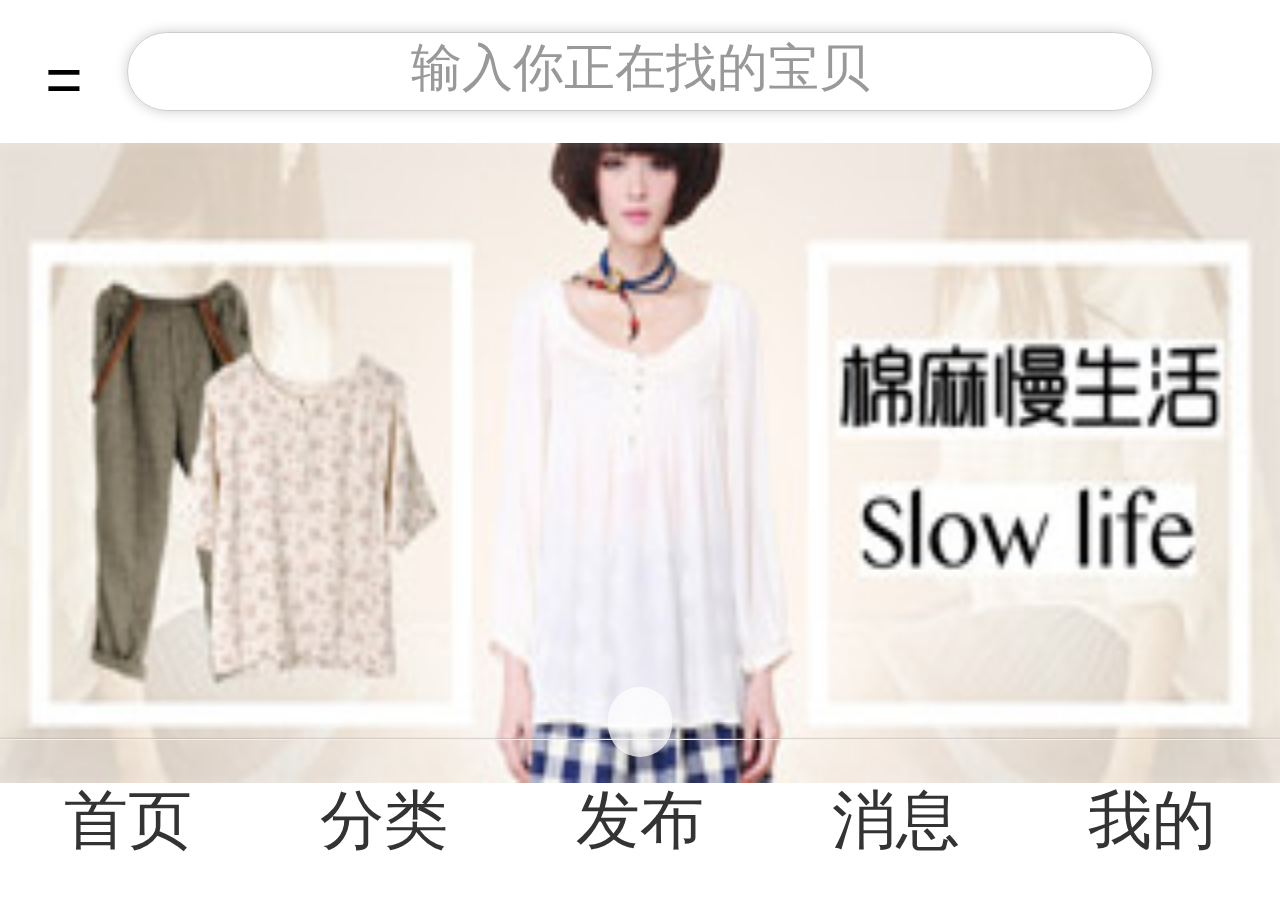
==== web/index.html @ 003a8e8e "0.0" ====
<!DOCTYPE html>
<html lang="en" ng-app="myApp">
<head>
    <meta charset="UTF-8">
    <meta name="viewport" content="width=device-width, initial-scale=1, minimum-scale=1.0, maximum-scale=1.0,user-scalable=no">

    <title>angular</title>
    <link rel="stylesheet" href="css/reset.css">
    <link rel="stylesheet" href="css/index.css">
    <script src="js/common/jquery.js"></script>
    <script src="js/common/angular.min.js"></script>
    <script src="js/common/angular-route.min.js"></script>
    <script src="js/common/TouchSlide.1.1.js"></script>

    <script>
        (function () {
            var colCount = 20,
                colSize = document.documentElement.clientWidth / colCount;
            //$('html').clientWidth
            $("html").css("font-size",colSize+"px");
        })();
    </script>
    <script src="js/route.js"></script>
    <script src="js/controller.js"></script>
</head>
<body ng-controller="myCtrl">
<header>
    <div id="header-top">
        <div class="icon classify-icon">=</div>
        <div class="icon search-icon">
            <span>输入你正在找的宝贝</span>
        </div>
    </div>
</header>
<div class="clear"></div>

<div id="container" ng-view></div>

<div class="clear"></div>

<footer>
    <div id="footer">
        <div class="nav"><a href="#/">首页</a></div>
        <div class="nav"><a href="#/classify">分类</a></div>
        <div class="nav publish"><a href="#/publish">发布</a></div>
        <div class="nav"><a href="#/message">消息</a></div>
        <div class="nav"><a href="#/mine">我的</a></div>
    </div>
</footer>
</body>
</html>
---- web/css/index.css ----
/****************** index ********************/
.classify-icon{
    float: left;
    width: 2rem;
    text-align: center;
    font-size: 1rem;
}
.search-icon{
    width: 16rem;
    height: 1.2rem;
    margin: 0.5rem auto;
    border-radius: 0.7rem;
    border: 1px solid #ccc;
    box-shadow: 0 0 0.2rem #ccc;
    text-align: center;
    color: #999;
    font-size: 0.8rem;
    line-height: 1.1rem;
}

#footer{
    position: fixed;
    bottom: 0;
    height: 2.5rem;
    width: 100%;
    display: flex;
    border-top: 1px solid #f0f0f0;
    box-shadow: 0 0 2px #999;
}
#footer .nav{
    flex: 1;
    text-align: center;
    font-size: 1rem;
    line-height: 2.5rem;
}
#footer .nav a{
    color: #333;
}
#footer .nav a.active{
    color: #f40;
}
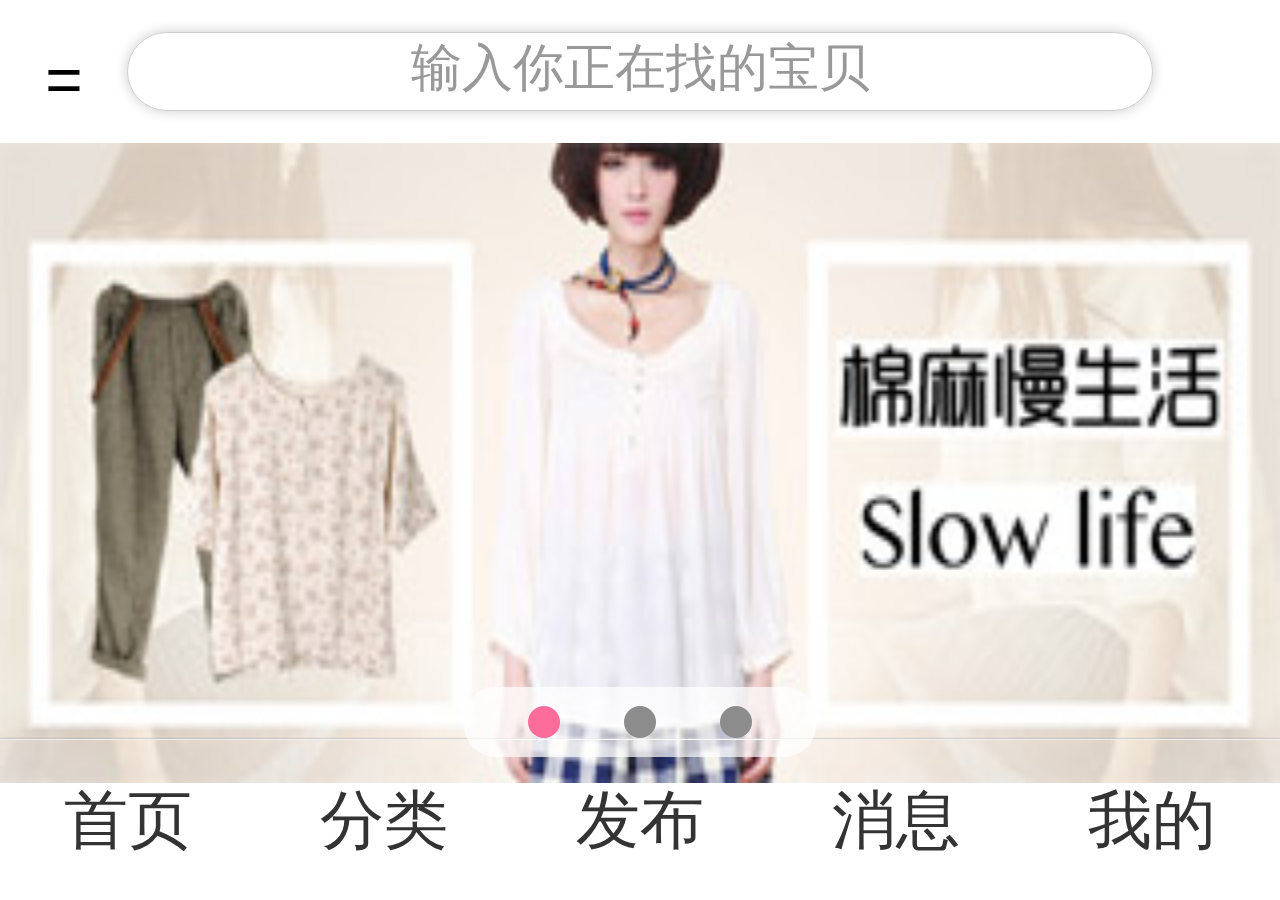
==== commit 14541bdc: "0.0" ====
--- a/web/index.html
+++ b/web/index.html
@@ -20,10 +20,9 @@
             $("html").css("font-size",colSize+"px");
         })();
     </script>
-    <script src="js/route.js"></script>
-    <script src="js/controller.js"></script>
+
 </head>
-<body ng-controller="myCtrl">
+<body>
 <header>
     <div id="header-top">
         <div class="icon classify-icon">=</div>
@@ -34,7 +33,50 @@
 </header>
 <div class="clear"></div>
 
-<div id="container" ng-view></div>
+<!--<div id="container" ng-view></div>-->
+<div ng-controller="homeCtrl">
+    <div id="focus" class="focus">
+        <div class="hd">
+            <ul></ul>
+        </div>
+        <div class="bd">
+            <!--<ul ng-include="'ul_template'">
+            </ul>-->
+            <ul>
+                <li ng-repeat="v in ads" ><a href="#"><img _src="images/home/{{v.adname}}"  src="images/common/blank.png" /></a></li>
+            </ul>
+        </div>
+    </div>
+
+    <script type="text/ng-template" id="ul_template"></script>
+    <style type="text/css">
+        .focus{ width:100%; height:10rem;  margin:0 auto; position:relative; overflow:hidden;   }
+        .focus .hd{ width:100%; height:1rem;  position:absolute; z-index:1; bottom:0.5rem; text-align:center;  }
+        .focus .hd ul{ display:inline-block; height:0.5rem; padding:0.3rem 0.5rem; background-color:rgba(255,255,255,0.7);
+            border-radius:0.5rem; font-size:0; vertical-align:top;
+        }
+        .focus .hd ul li{ display:inline-block; width:0.5rem; height:0.5rem; border-radius:0.5rem; background:#8C8C8C; margin:0 0.5rem;  vertical-align:top; overflow:hidden;   }
+        .focus .hd ul .on{ background:#FE6C9C;  }
+
+        .focus .bd{ position:relative; z-index:0; }
+        .focus .bd li img{ width:100%;  height:10rem; background:url(images/common/loading.gif) center center no-repeat;  }
+        .focus .bd li a{ -webkit-tap-highlight-color:rgba(0, 0, 0, 0); /* 取消链接高亮 */  }
+    </style>
+    <script type="text/javascript">
+        $(function(){
+            TouchSlide({
+                slideCell: "#focus",
+                titCell: ".hd ul", //开启自动分页 autoPage:true ，此时设置 titCell 为导航元素包裹层
+                mainCell: ".bd ul",
+                effect: "left",
+                autoPlay: true,//自动播放
+                autoPage: true, //自动分页
+                switchLoad: "_src" //切换加载，真实图片路径为"_src"
+            })
+        })
+    </script>
+</div>
+
 
 <div class="clear"></div>
 
@@ -47,5 +89,7 @@
         <div class="nav"><a href="#/mine">我的</a></div>
     </div>
 </footer>
+<script src="js/route.js"></script>
+<script src="js/controller.js"></script>
 </body>
 </html>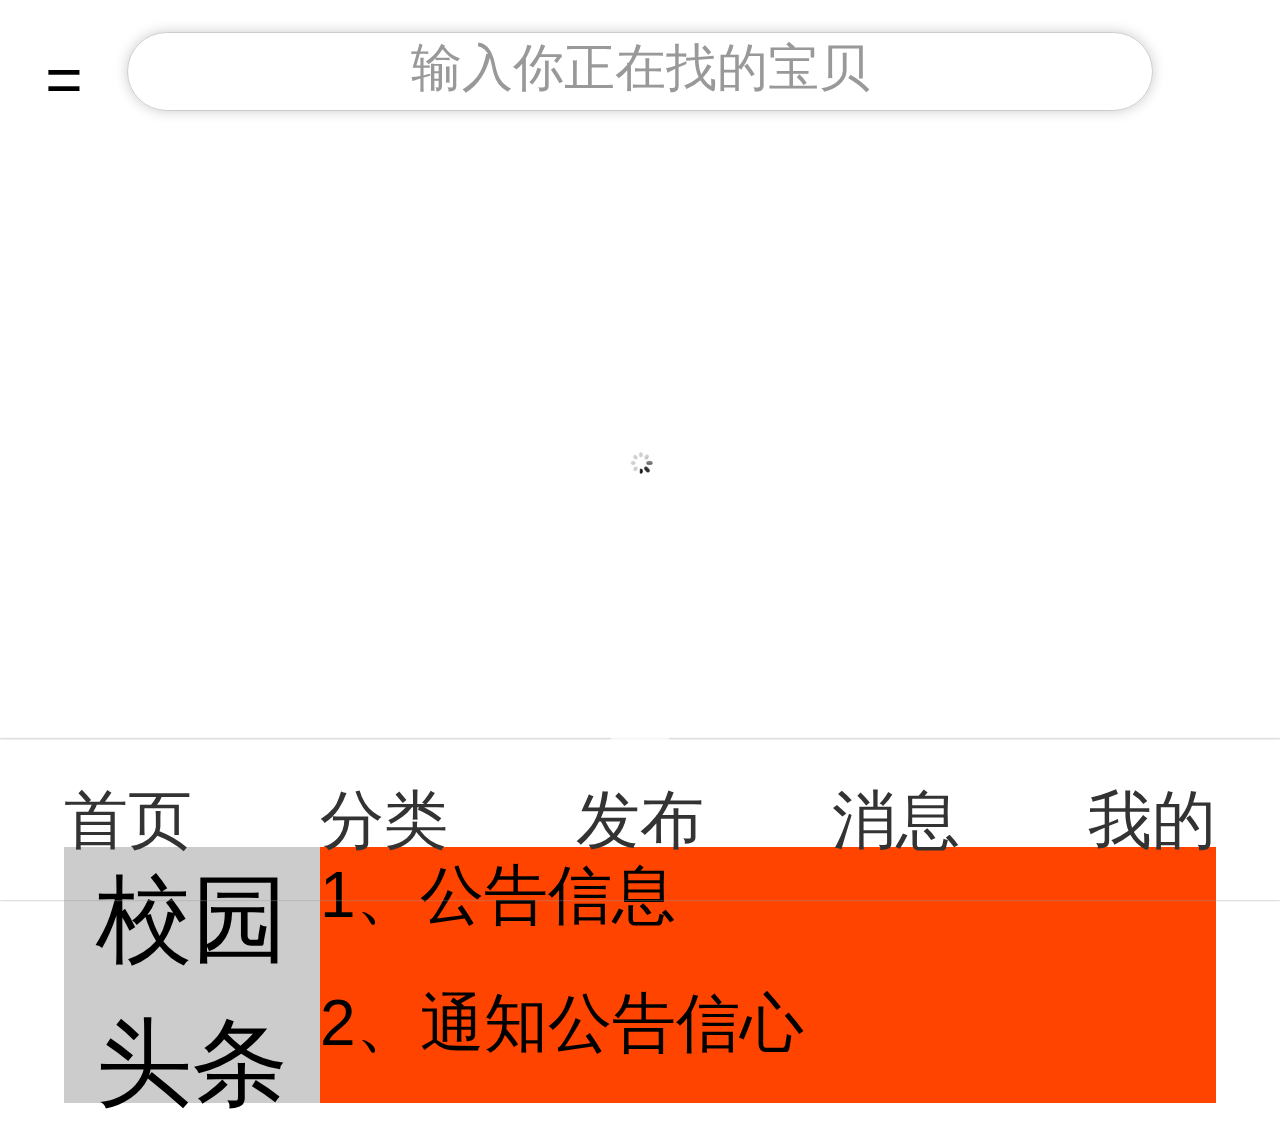
==== commit 17d9ce41: "服务器启动，修改" ====
--- a/web/index.html
+++ b/web/index.html
@@ -33,49 +33,8 @@
 </header>
 <div class="clear"></div>
 
-<!--<div id="container" ng-view></div>-->
-<div ng-controller="homeCtrl">
-    <div id="focus" class="focus">
-        <div class="hd">
-            <ul></ul>
-        </div>
-        <div class="bd">
-            <!--<ul ng-include="'ul_template'">
-            </ul>-->
-            <ul>
-                <li ng-repeat="v in ads" ><a href="#"><img _src="images/home/{{v.adname}}"  src="images/common/blank.png" /></a></li>
-            </ul>
-        </div>
-    </div>
+<div id="container" ng-view></div>
 
-    <script type="text/ng-template" id="ul_template"></script>
-    <style type="text/css">
-        .focus{ width:100%; height:10rem;  margin:0 auto; position:relative; overflow:hidden;   }
-        .focus .hd{ width:100%; height:1rem;  position:absolute; z-index:1; bottom:0.5rem; text-align:center;  }
-        .focus .hd ul{ display:inline-block; height:0.5rem; padding:0.3rem 0.5rem; background-color:rgba(255,255,255,0.7);
-            border-radius:0.5rem; font-size:0; vertical-align:top;
-        }
-        .focus .hd ul li{ display:inline-block; width:0.5rem; height:0.5rem; border-radius:0.5rem; background:#8C8C8C; margin:0 0.5rem;  vertical-align:top; overflow:hidden;   }
-        .focus .hd ul .on{ background:#FE6C9C;  }
-
-        .focus .bd{ position:relative; z-index:0; }
-        .focus .bd li img{ width:100%;  height:10rem; background:url(images/common/loading.gif) center center no-repeat;  }
-        .focus .bd li a{ -webkit-tap-highlight-color:rgba(0, 0, 0, 0); /* 取消链接高亮 */  }
-    </style>
-    <script type="text/javascript">
-        $(function(){
-            TouchSlide({
-                slideCell: "#focus",
-                titCell: ".hd ul", //开启自动分页 autoPage:true ，此时设置 titCell 为导航元素包裹层
-                mainCell: ".bd ul",
-                effect: "left",
-                autoPlay: true,//自动播放
-                autoPage: true, //自动分页
-                switchLoad: "_src" //切换加载，真实图片路径为"_src"
-            })
-        })
-    </script>
-</div>
 
 
 <div class="clear"></div>
